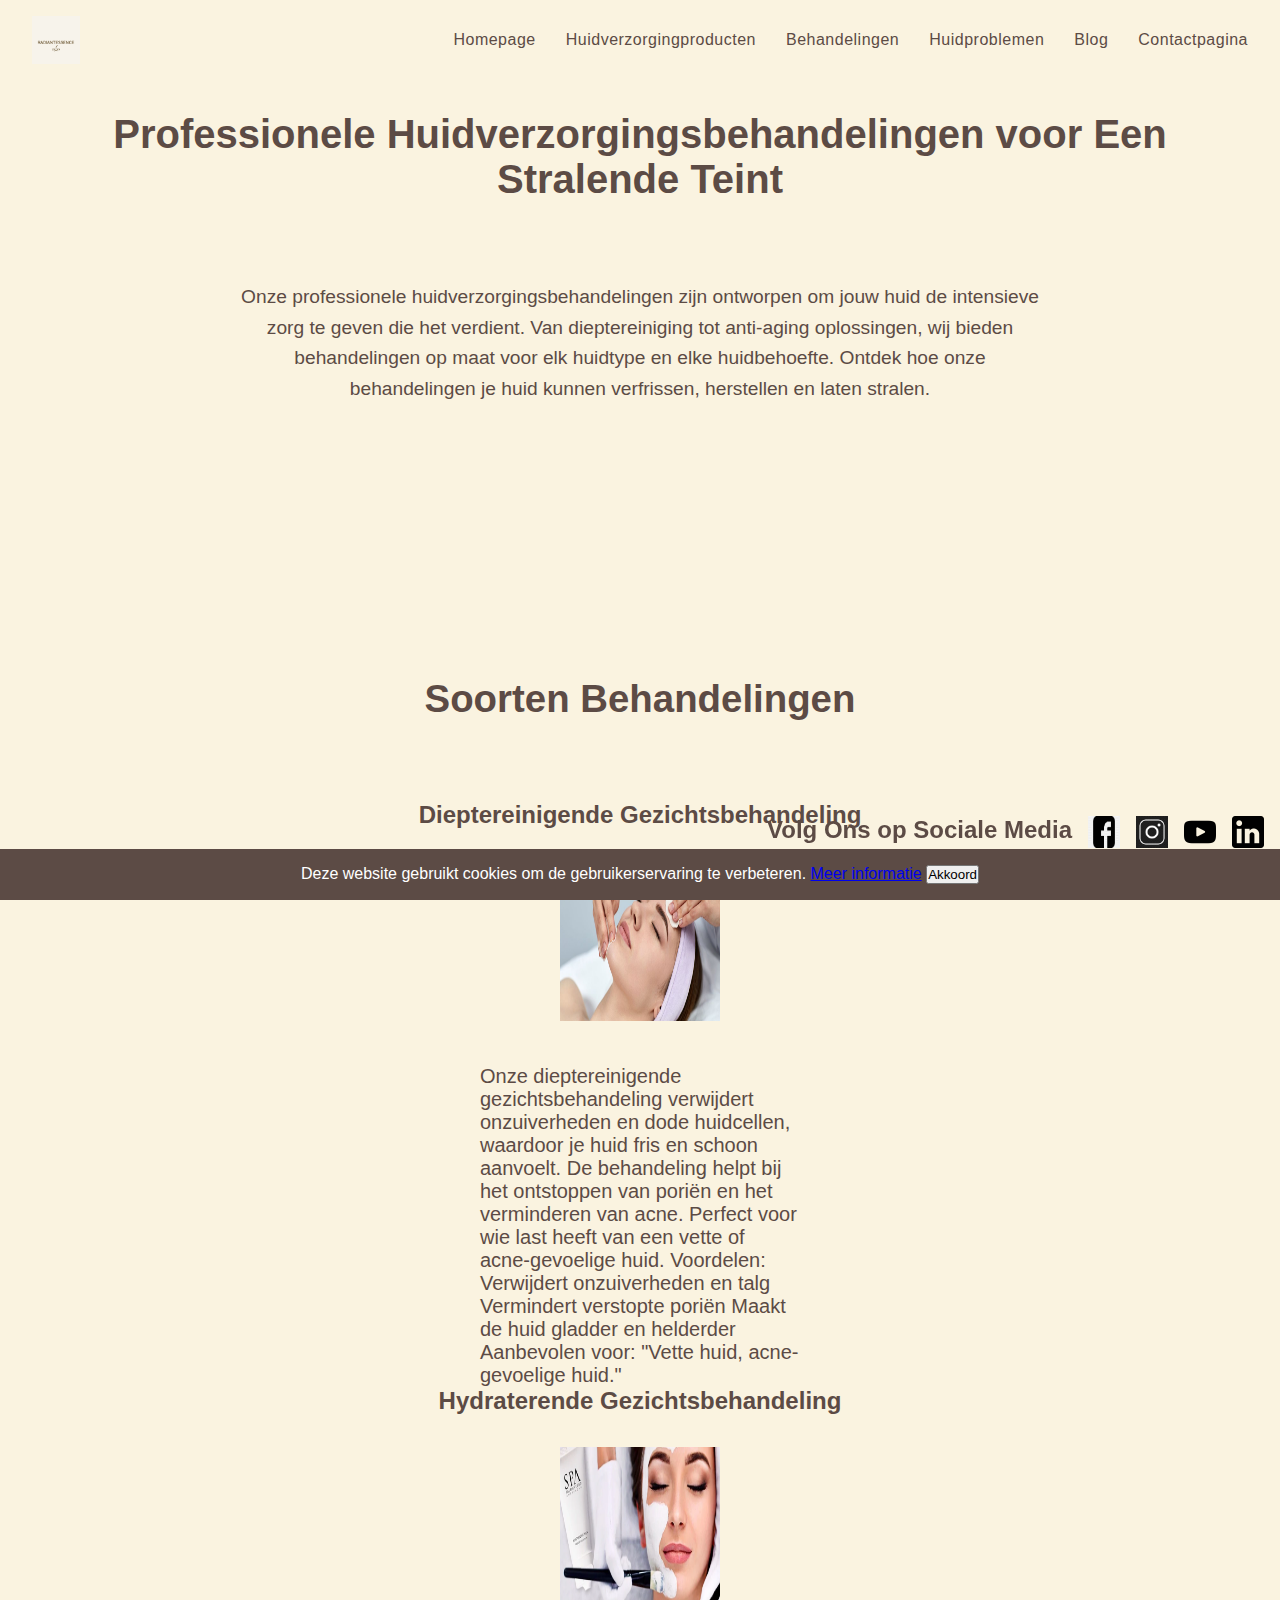
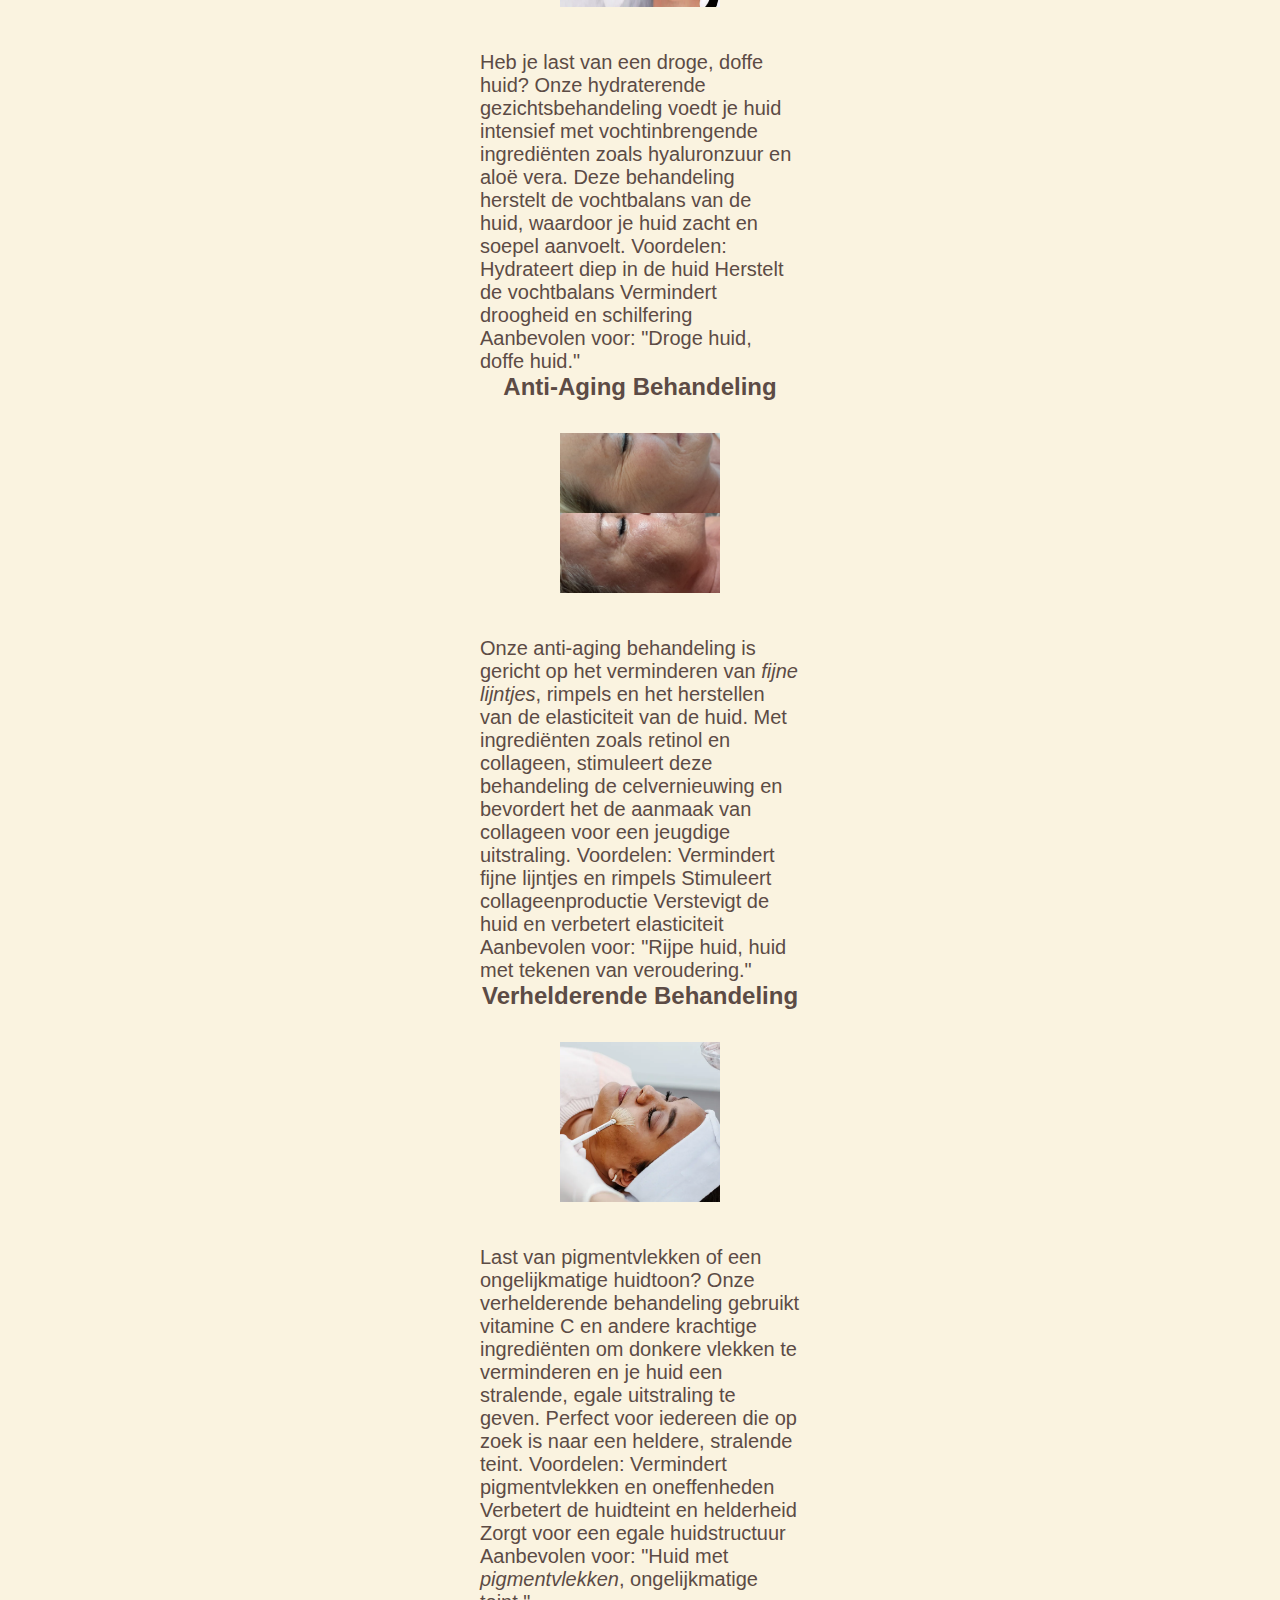
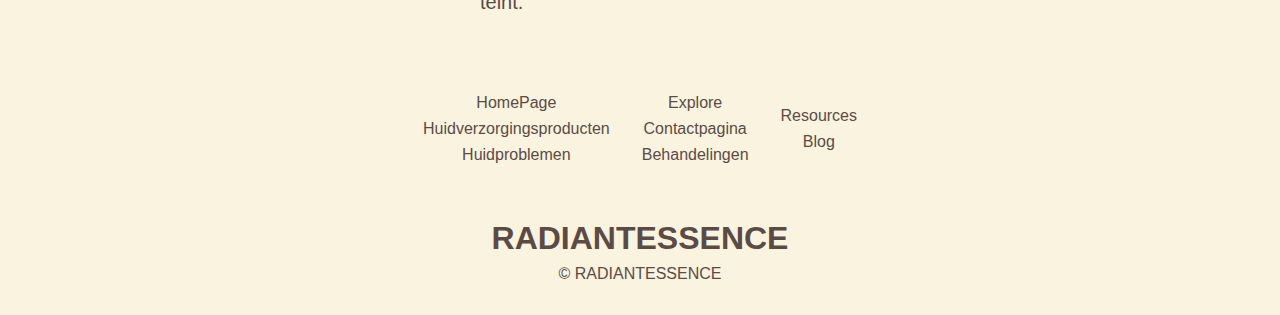
==== Behandelingen.html @ f4d22268 "Change" ====
<!DOCTYPE html>
<html lang="nl">
<head>
    <meta charset="UTF-8">
    <meta name="author" content="Miguel Angel">
    <meta name="description" content="Ontdek professionele huidbehandelingen voor een stralende, gezonde huid. Van dieptereiniging tot anti-aging en hydraterende behandelingen – wij bieden op maat gemaakte oplossingen voor elk huidtype. Boek vandaag nog een consult en geef je huid de verzorging die het verdient!">
    <meta name="keywords" content="RadiantEssence, skincare, beauty, treatments, gezond, contact">
    <meta name="viewport" content="width=device-width, initial-scale=1.0">
    <title>Behandelingen</title>
    <link rel="stylesheet" href="css/behandelingestyle.css" type="text/css">
    <link rel="icon" href="img/9cff8f3db808e313619d4ae630f32a95-(1).png">
    <link rel="preconnect" href="https://fonts.googleapis.com">
    <link rel="preconnect" href="https://fonts.gstatic.com" crossorigin>
    <link href="https://fonts.googleapis.com/css2?family=M+PLUS+Rounded+1c:wght@100;300;400;500;700;800;900&family=Montserrat:ital,wght@0,100..900;1,100..900&family=Open+Sans:ital,wght@0,300..800;1,300..800&family=Playfair+Display:ital,wght@0,400..900;1,400..900&display=swap" rel="stylesheet">
</head>
<body>
    <!-- nav -->
    <nav id="mainmenu">          
        <figure class="logo">
            <a href="index.html"> <img src="img/9cff8f3db808e313619d4ae630f32a95-(1).png" alt="RadiantEssence Logo" title="Ga terug naar de homepage"></a>
        </figure>
        <ul class="nav-links">
            <li><a href="index.html">Homepage</a></li>
            <li><a href="Huidverzorgingproducten.html">Huidverzorgingproducten</a></li>
            <li><a href="Behandelingen.html">Behandelingen</a></li>
            <li><a href="Huidproblemen.html">Huidproblemen</a></li>
            <li><a href="Blog.html">Blog</a></li>
            <li><a href="Contactpagina.html">Contactpagina</a></li>
        </ul>
    </nav>  
    <!--Verzorging title-->
    <section class="cointainer-title">
        <h1><strong>Professionele Huidverzorgingsbehandelingen voor Een Stralende Teint</strong></h1>
        <article class="article-title">
            <h2>Onze Behandelingen</h2> <!-- Added heading -->
            <p class="item-title">Onze professionele huidverzorgingsbehandelingen zijn ontworpen om jouw huid de intensieve zorg te geven die het verdient. 
                Van dieptereiniging tot anti-aging oplossingen, 
                wij bieden behandelingen op maat voor elk huidtype en elke huidbehoefte. Ontdek hoe onze behandelingen je huid kunnen verfrissen, herstellen en laten stralen.</p>
        </article>
    </section>
    
    
    <aside class="cookies-message">
        Deze website gebruikt cookies om de gebruikerservaring te verbeteren. 
        <a href="#">Meer informatie</a>
        <button id="accept-cookies">Akkoord</button>
    </aside>
    <!-- Soorten behandelingen-->
     <section class="soorten-behandelingen">
        <h1><strong>Soorten Behandelingen</strong></h1>
        <article class="article-behandelingen">
            <figure class="behandelingen">
                <h2>Dieptereinigende Gezichtsbehandeling</h2>
                <img src="img/dc05a7f01616dd6075d57cd800f5bcff.png" alt="Dieptereinigende Gezichtsbehandeling" title="Dieptereiniging voor een frisse en schone huid">
                <figcaption>Onze dieptereinigende gezichtsbehandeling verwijdert onzuiverheden en dode huidcellen, waardoor je huid fris en schoon aanvoelt. De behandeling helpt bij het ontstoppen van poriën en het verminderen van acne. Perfect voor wie last heeft van een vette of acne-gevoelige huid.
                    Voordelen:
                    Verwijdert onzuiverheden en talg
                    Vermindert verstopte poriën
                    Maakt de huid gladder en helderder
                    Aanbevolen voor: "Vette huid, acne-gevoelige huid."</figcaption>
            </figure>
            <figure class="behandelingen">
                <h2>Hydraterende Gezichtsbehandeling</h2>
                <img src="img/7ab2dc72c1988924ccab1df47b6560a8.png" alt="Hydraterende Gezichtsbehandeling" title="Hydratatie en voeding voor een soepele huid">
                <figcaption>Heb je last van een droge, doffe huid? Onze hydraterende gezichtsbehandeling voedt je huid intensief met vochtinbrengende ingrediënten zoals hyaluronzuur en aloë vera. Deze behandeling herstelt de vochtbalans van de huid, waardoor je huid zacht en soepel aanvoelt.
                    Voordelen:
                    Hydrateert diep in de huid
                    Herstelt de vochtbalans
                    Vermindert droogheid en schilfering
                    Aanbevolen voor: "Droge huid, doffe huid."</figcaption>
            </figure>
            <figure class="behandelingen">
                <h2>Anti-Aging Behandeling</h2>
                <img src="img/e83598000676ef31d155fb65ed95b82c.png" alt="Anti-Aging Behandeling" title="Verminder fijne lijntjes en verstevig de huid">
                <figcaption>Onze anti-aging behandeling is gericht op het verminderen van <em>fijne lijntjes</em>, rimpels en het herstellen van de elasticiteit van de huid. Met ingrediënten zoals retinol en collageen, stimuleert deze behandeling de celvernieuwing en bevordert het de aanmaak van collageen voor een jeugdige uitstraling.
                    Voordelen:
                    Vermindert fijne lijntjes en rimpels
                    Stimuleert collageenproductie
                    Verstevigt de huid en verbetert elasticiteit
                    Aanbevolen voor: "Rijpe huid, huid met tekenen van veroudering."</figcaption>
            </figure>
            <figure class="behandelingen">
                <h2>Verhelderende Behandeling</h2>
                <img src="img/4bf0bc79717cfbe72266b963f384a10b.png" alt="Verhelderende Behandeling" title="Verminder pigmentvlekken en krijg een egale huid">
                <figcaption>Last van pigmentvlekken of een ongelijkmatige huidtoon? Onze verhelderende behandeling gebruikt vitamine C en andere krachtige ingrediënten om donkere vlekken te verminderen en je huid een stralende, egale uitstraling te geven. Perfect voor iedereen die op zoek is naar een heldere, stralende teint.
                    Voordelen:
                    Vermindert pigmentvlekken en oneffenheden
                    Verbetert de huidteint en helderheid
                    Zorgt voor een egale huidstructuur
                    Aanbevolen voor: "Huid met <em>pigmentvlekken</em>, ongelijkmatige teint."</figcaption>
            </figure>   
        </article>
     </section>



<!-- Footer -->
<footer id="company_footer">
    <section class="social-icons">
        <h2>Volg Ons op Sociale Media</h2>
        <a href="#"><img src="img/icon_facebook.png" alt="Facebook" title="Volg ons op Facebook"></a>
        <a href="#"><img src="img/icon_instagram.png" alt="Instagram" title="Volg ons op Instagram"></a>
        <a href="#"><img src="img/icon_youtube.png" alt="YouTube" title="Bekijk onze video's op YouTube"></a>
        <a href="#"><img src="img/icon_linkedin.png" alt="LinkedIn" title="Verbind met ons op LinkedIn"></a>
    </section>
    <nav class="footer-links">
        <ul>
            <li class="section-title"><a href="index.html">HomePage</a></li>
            <li><a href="Huidverzorgingproducten.html">Huidverzorgingsproducten</a></li>
            <li><a href="Huidproblemen.html">Huidproblemen</a></li>
        </ul>
        <ul>
            <li class="section-title">Explore</li>
            <li><a href="Contactpagina.html">Contactpagina</a></li>
            <li><a href="Behandelingen.html">Behandelingen</a></li>
        </ul>
        <ul>
            <li class="section-title">Resources</li>
            <li><a href="Blog.html">Blog</a></li>
        </ul>
    </nav>
    <figure class="footer-logo">
        <figcaption>RADIANTESSENCE</figcaption>
        <p>&copy; RADIANTESSENCE</p>
    </figure>
</footer>
</body>
</html>
---- css/behandelingestyle.css ----
:root {
    --primary-color: #FAF3E0;
    --secondary-color: #C1B2A1;
    --accent-color: #D7B9C3;
    --neutral-color-1: #FFFFFF;
    --neutral-color-2: #5C4B45;
    --font-size-h1: 3.8rem;
    --font-size-h2: 3.1rem;
    --font-size-h3: 2.4rem;
    --font-size-h4: 1.9rem;
    --font-size-h5: 1.6rem;
    --font-size-h6: 1.25rem;
    --font-size-h7: 0.88rem;
    --font-size-h8: 0.56rem;
    --font-size-mobile-h1: 1.5rem;
    --font-size-mobile-h2: 1.2rem;
    --font-size-mobile-h3: 0.94rem;
    --font-size-mobile-h4: 0.69rem;
    --font-size-mobile-h5: 0.56rem;
    --font-size-mobile-h6: 0.44rem;
    --table-border: 2px solid var(--accent-color);
    --main-font:sans-serif;
    --heading-font: "Montserrat", sans-serif;
    --font-style: normal;
    --font-weight: 400;

}
* {
    margin: 0;
    padding: 0;
    box-sizing: border-box;
    font-family: var(--main-font);
}
html {
    font-size: 16px; /* Set base font-size for easier scaling */
}

body {
    font-family: var(--main-font);
    margin: 0;
    padding: 0;
    background-color: var(--primary-color);
}


nav {
    display: flex;
    justify-content: space-between;
    align-items: center;
    padding: 1rem 2rem;
}

footer {
    background-color: var(--primary-color);
    padding: 2rem 0;
    text-align: center;
    color: var(--neutral-color-2);
}

aside.cookies-message {
    position: fixed; /* Sticks to the bottom */
    bottom: 0;
    left: 0;
    width: 100%;
    background-color: var(--neutral-color-2);
    color: var(--neutral-color-1);
    text-align: center;
    padding: 1em;
    z-index: 9999; /* Ensures it is on top of everything */
}

/* Styling the logo with figure and figcaption */
.logo {
    display: flex;
    align-items: center;
    margin: 0;
}

.logo img {
    float: left;
    width: 3rem;
    height: 3rem;
    margin-right: 0.625rem; 
}

.logo figcaption {
    font-size: 1.5rem;
    font-weight: 700;
    color: var(--neutral-color-2);
    text-transform: uppercase;
}

.nav-links {
    float: right;
    list-style: none;
    display: flex;
    gap: 1.875rem;
}

.nav-links a:visited {
    color: darkgray; /* Change color of visited links */
}

.nav-links li {
    display: inline;
}

.nav-links a {
    text-decoration: none;
    color: var(--neutral-color-2);
    font-size: 1rem;
    letter-spacing: 0.03125rem;
    transition: color 0.3s ease;
}

.nav-links a:hover {
    color: var(--accent-color);
}


/* Verzorging title*/
.cointainer-title {
    padding: 2rem;
    text-align: center;
}

.cointainer-title h1 {
    font-size: 2.5rem; 
    color: var(--neutral-color-2);
    margin-bottom: 5rem;
}
/* article-title */ 
.article-title > h2 {
    display: none;
}

.article-title .item-title {
    font-size: 1.2rem; 
    line-height: 1.6;
    color: var(--neutral-color-2);
    max-width: 800px;
    margin: 0 auto; 
}
/* Soorten Behandelinge */

.soorten-behandelingen {
    background-size: cover;
    text-align: center;
    padding: 2em 0;
    color: var(--neutral-color-2);
}

.soorten-behandelingen > h1 {
    font-size: var(--font-size-h3);
    margin-top: 13rem;
    margin-bottom: 5rem;
}

/*Behandelinge */
.behandelingen {
    padding: 0 10rem 0 10rem;
}

.behandelingen > h3 {
    margin-top: 3rem;
    font-size: var(--font-size-h4);
}

.behandelingen > img{
    width: 10em;
    height: 10em;
    margin-top: 2rem; 
}

.behandelingen > figcaption{
    font-size: var(--font-size-h6);
    background-position: center;
    text-align: left;
    margin-top: 2.5rem;
    padding: 0 20rem 0 20rem;
}

.article-behandelingen {
    justify-content: center;
}

/* Social Icons */
.social-icons {
    display: flex;
    justify-content: center;
    gap: 1rem;
    margin-bottom: 2rem;
    position: fixed; /* New */
    bottom: 1rem;
    right: 1rem;
}

.social-icons img {
    width: 2rem;
    height: 2rem;
}

/* Footer Links */
.footer-links {
    display: flex;
    justify-content: center;
    gap: 2rem;
    margin-bottom: 2rem;
}

.footer-links ul {
    list-style: none;
}

.footer-links li {
    margin-bottom: 0.5rem;
}

.footer-links strong {
    font-size: 1.125rem;
    color: var(--neutral-color-2);
}

.footer-links a {
    text-decoration: none;
    color: var(--neutral-color-2);
    font-size: 1rem;
    transition: color 0.3s ease;
}

.footer-links a:hover {
    color: var(--accent-color);
}

/* Footer Logo */
.footer-logo {
    text-align: center;
}

.footer-logo figcaption {
    font-size: 2rem;
    font-weight: 700;
    margin-bottom: 0.5rem;
    color: var(--neutral-color-2);
}

/* Responsive Design */
@media (max-width: 48em) { 
    nav {
        flex-direction: column;
        align-items: flex-start;
    }

    .nav-links {
        flex-direction: column;
        gap: 0.9375rem; 
    }

    .footer-links {
        flex-direction: column;
        align-items: center;
        gap: 1rem;
    }

    .social-icons {
        justify-content: center;
        margin-bottom: 1rem;
    }

    .cointainer-title {
        padding: 1.5rem;
    }
    
    .cointainer-title h1 {
        font-size: 1.8rem; 
        padding: 0;
    }
    
    .article-title .item-title {
        font-size: 1rem;
        padding: 0 1rem; 
    }

    .behandelingen {
        padding: 0 2rem;
    }

    .behandelingen > img {
        width: 8em;
        height: 8em; 
    }

    .behandelingen > figcaption {
        padding: 0 1rem; 
    }

    /* Stack items in the article section */
    .article-behandelingen {
        flex-direction: column; 
        padding: 0 1rem; 
    }

    .footer-links {
        gap: 1rem; 
    }
}
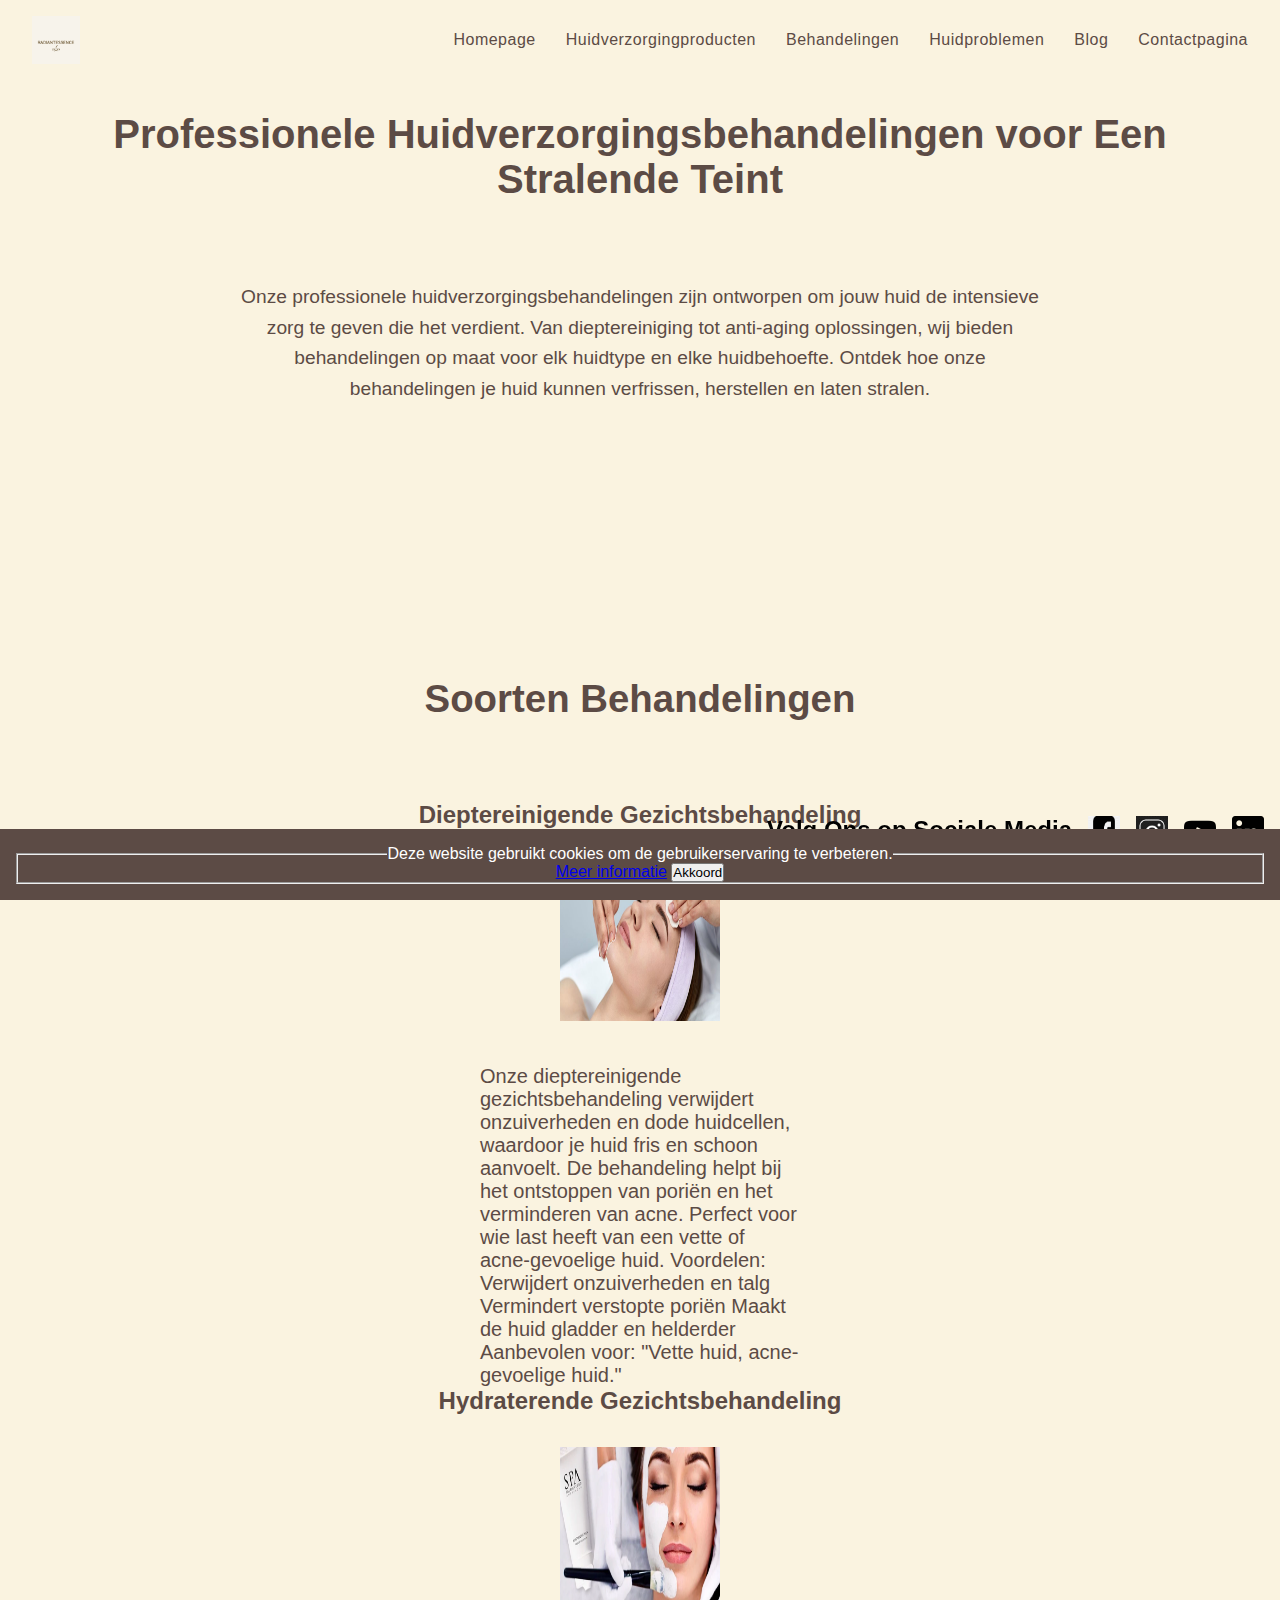
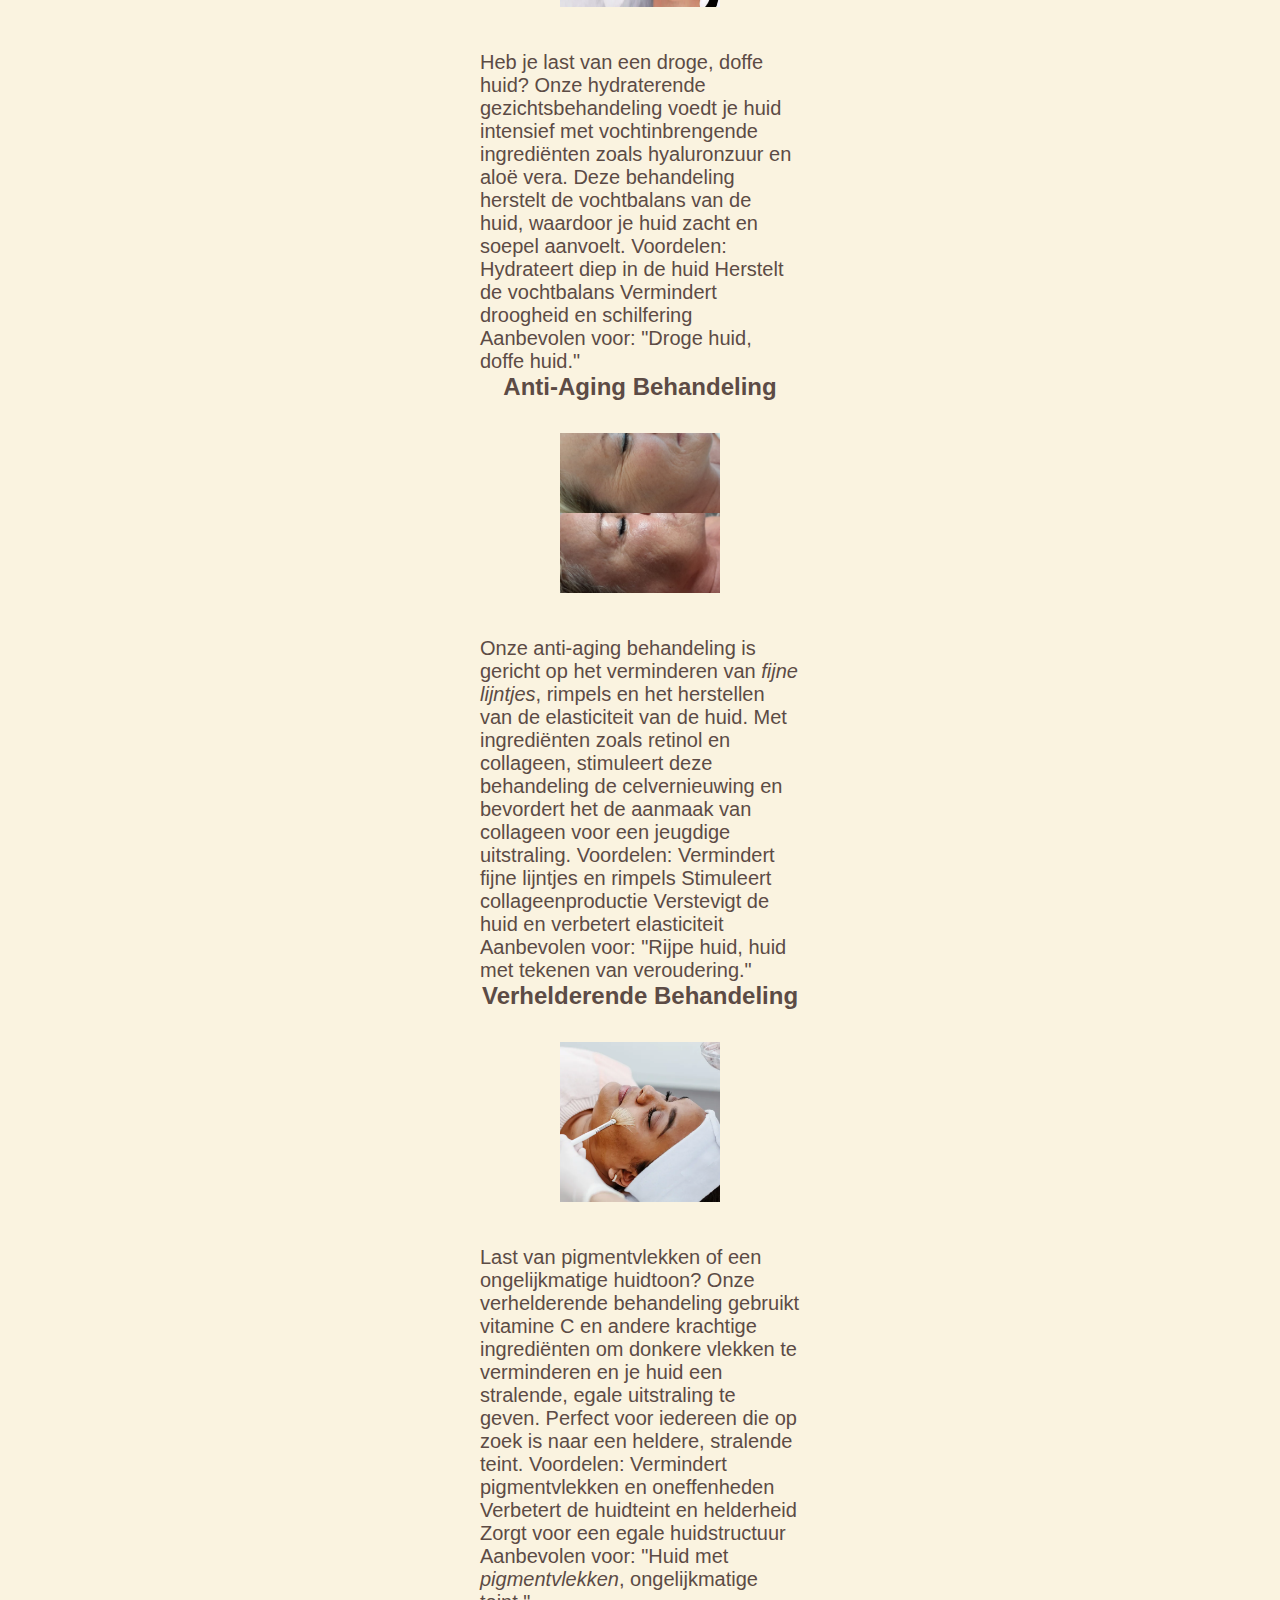
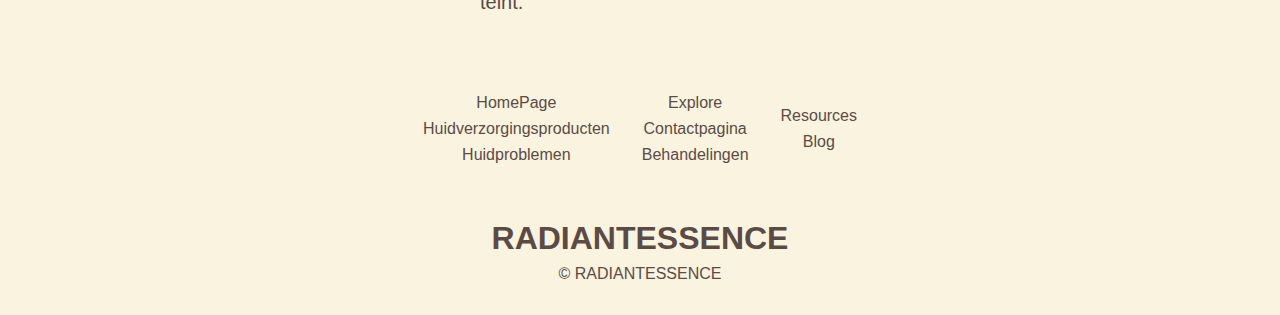
==== commit 46f46ac4: "Finish project" ====
--- a/Behandelingen.html
+++ b/Behandelingen.html
@@ -41,9 +41,11 @@
     
     
     <aside class="cookies-message">
-        Deze website gebruikt cookies om de gebruikerservaring te verbeteren. 
+        <fieldset>
+        <legend>Deze website gebruikt cookies om de gebruikerservaring te verbeteren. </legend>
         <a href="#">Meer informatie</a>
         <button id="accept-cookies">Akkoord</button>
+        </fieldset>
     </aside>
     <!-- Soorten behandelingen-->
      <section class="soorten-behandelingen">
--- a/css/behandelingestyle.css
+++ b/css/behandelingestyle.css
@@ -193,8 +193,17 @@
     position: fixed; /* New */
     bottom: 1rem;
     right: 1rem;
-}
-
+    color: black;
+}
+
+.nav-links a:hover {
+    color: var(--accent-color);
+}
+
+.nav-links a:hover {
+    color: var(--accent-color);
+    cursor: pointer;
+}
 .social-icons img {
     width: 2rem;
     height: 2rem;
@@ -262,10 +271,6 @@
         gap: 1rem;
     }
 
-    .social-icons {
-        justify-content: center;
-        margin-bottom: 1rem;
-    }
 
     .cointainer-title {
         padding: 1.5rem;
